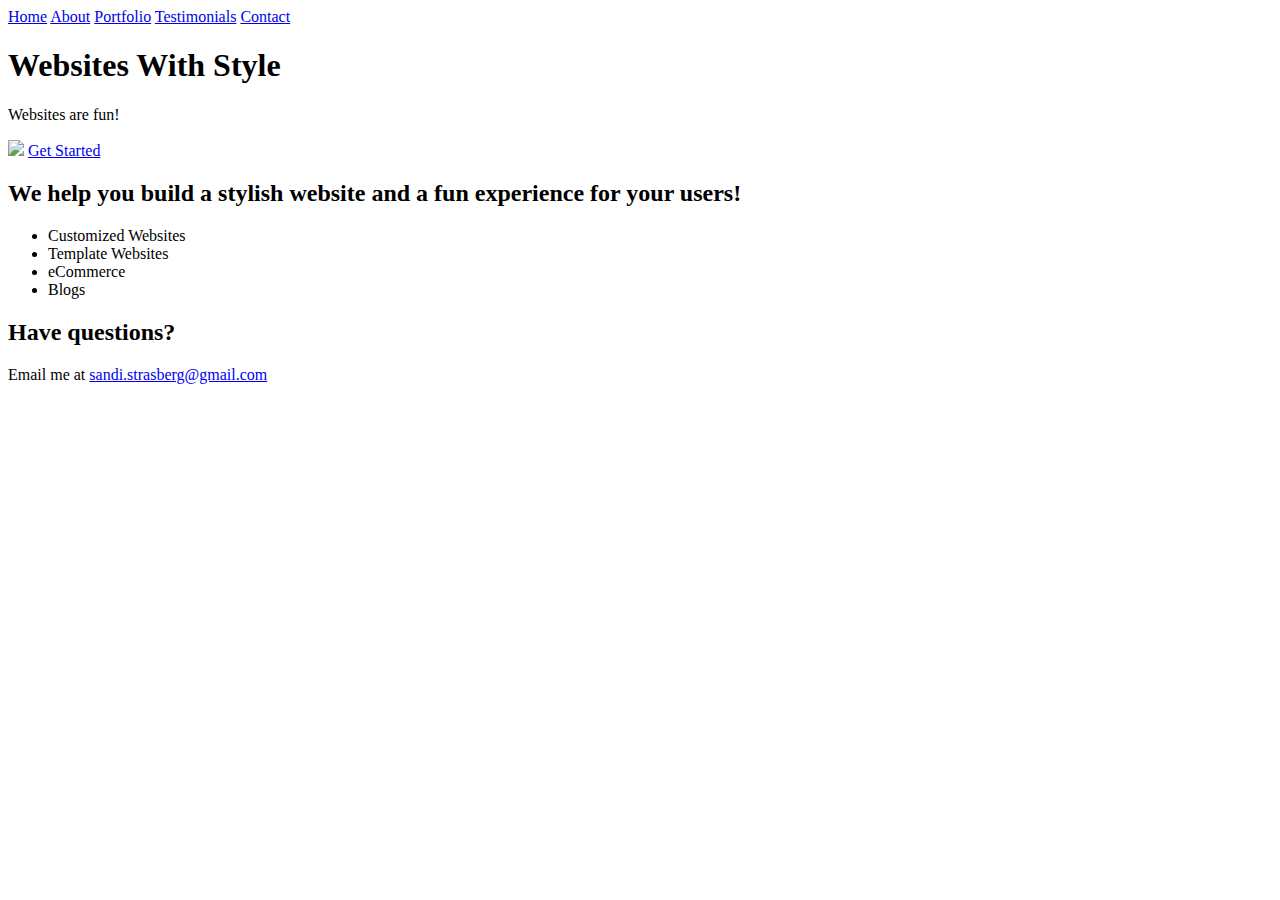
==== unit_4/index.html @ d997c298 "unit 4" ====
<!DOCTYPE html>
<html>
<head>
	<title>Websites With Style</title>
	<link rel="stylesheet" type="text/css" href="css/style.css">
</head>
<body>
	<nav>
		<a href="#">Home</a>
		<a href="#">About</a>
		<a href="#">Portfolio</a>
		<a href="#">Testimonials</a>
		<a href="#">Contact</a>
	</nav>
	<section id="splash">
		<h1>Websites With Style</h1>
		<p id="slogan">Websites are fun!</p>
		<img src="images/#"> <!--my logo-->
		<a href="#" class="cta">Get Started</a>
		<h2>We help you build a stylish website and a fun experience for your users!</h2>
		<ul>
			<li>Customized Websites</li>
			<li>Template Websites</li>
			<li>eCommerce</li>	
			<li>Blogs</li>
		</ul>
	</section>
	<section id="about">
		
	</section>
	<section id="contact">
		<h2>Have questions?</h2>
		<p>Email me at <a href="mailto:sandi.strasberg@gmail.com">sandi.strasberg@gmail.com</a></p>
	</section>
</body>
</html>
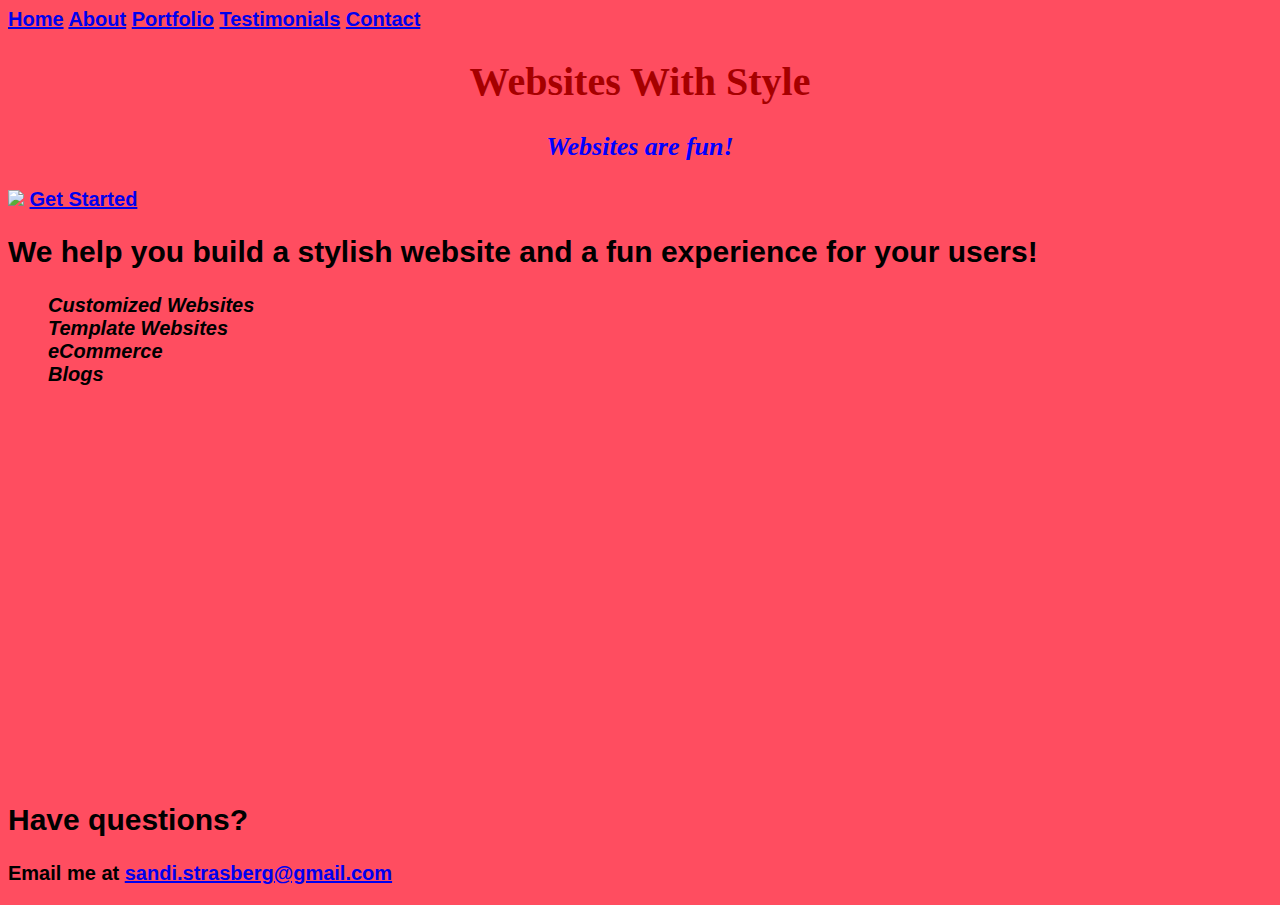
==== commit 46885259: "css" ====
--- a/unit_4/index.html
+++ b/unit_4/index.html
@@ -2,7 +2,7 @@
 <html>
 <head>
 	<title>Websites With Style</title>
-	<link rel="stylesheet" type="text/css" href="css/style.css">
+	<link rel="stylesheet" type="text/css" href="style.css">
 </head>
 <body>
 	<nav>
--- a/unit_4/style.css
+++ b/unit_4/style.css
@@ -0,0 +1,29 @@
+@import url(https://fonts.googleapis.com/css?family=Chewy);
+body {
+	background-color: #FF4D60;
+	font-family: arial, helvetica, sans-serif;
+	font-size: 20px;
+	font-weight: bold;
+}
+h1 {
+	color: #A60000;
+	text-align: center;
+	font-family: 'Chewy', cursive;
+}
+ul	{
+	font-style: italic;
+	list-style-type: none;
+}
+#splash {
+	background:url(../images/Summer-happiness-photo.jpg);
+	background-size:cover;
+	background-repeat:no-repeat;
+	height:80vh;
+}
+#slogan {
+	font-style: italic;
+	text-align: center;
+	font-size: 26px;
+	color: #0000ff;
+	font-family: 'Chewy', cursive;
+} 
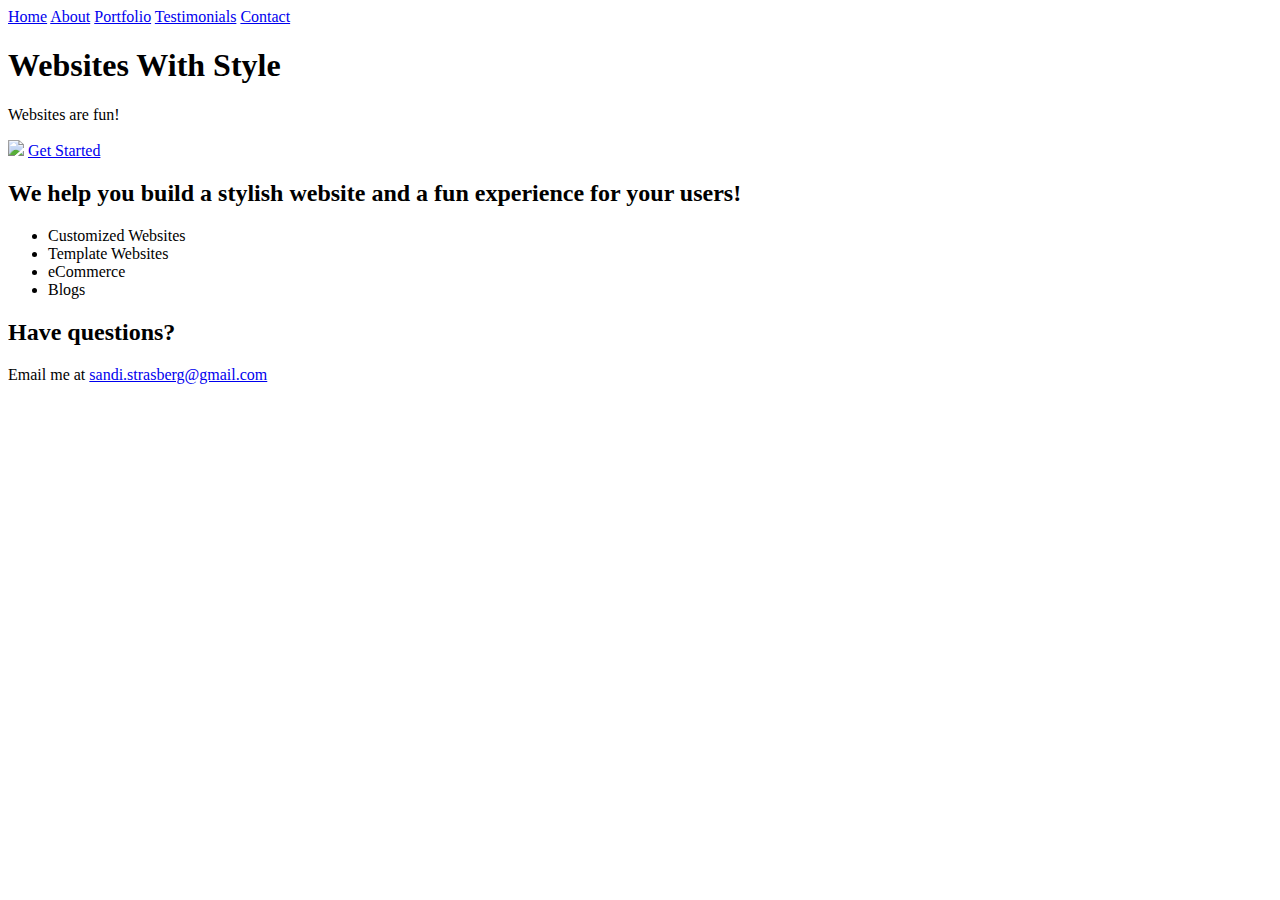
==== commit 13af68bb: "css fix" ====
--- a/unit_4/index.html
+++ b/unit_4/index.html
@@ -2,7 +2,7 @@
 <html>
 <head>
 	<title>Websites With Style</title>
-	<link rel="stylesheet" type="text/css" href="style.css">
+	<link rel="stylesheet" type="text/css" href="unit_4/css/style.css">
 </head>
 <body>
 	<nav>
